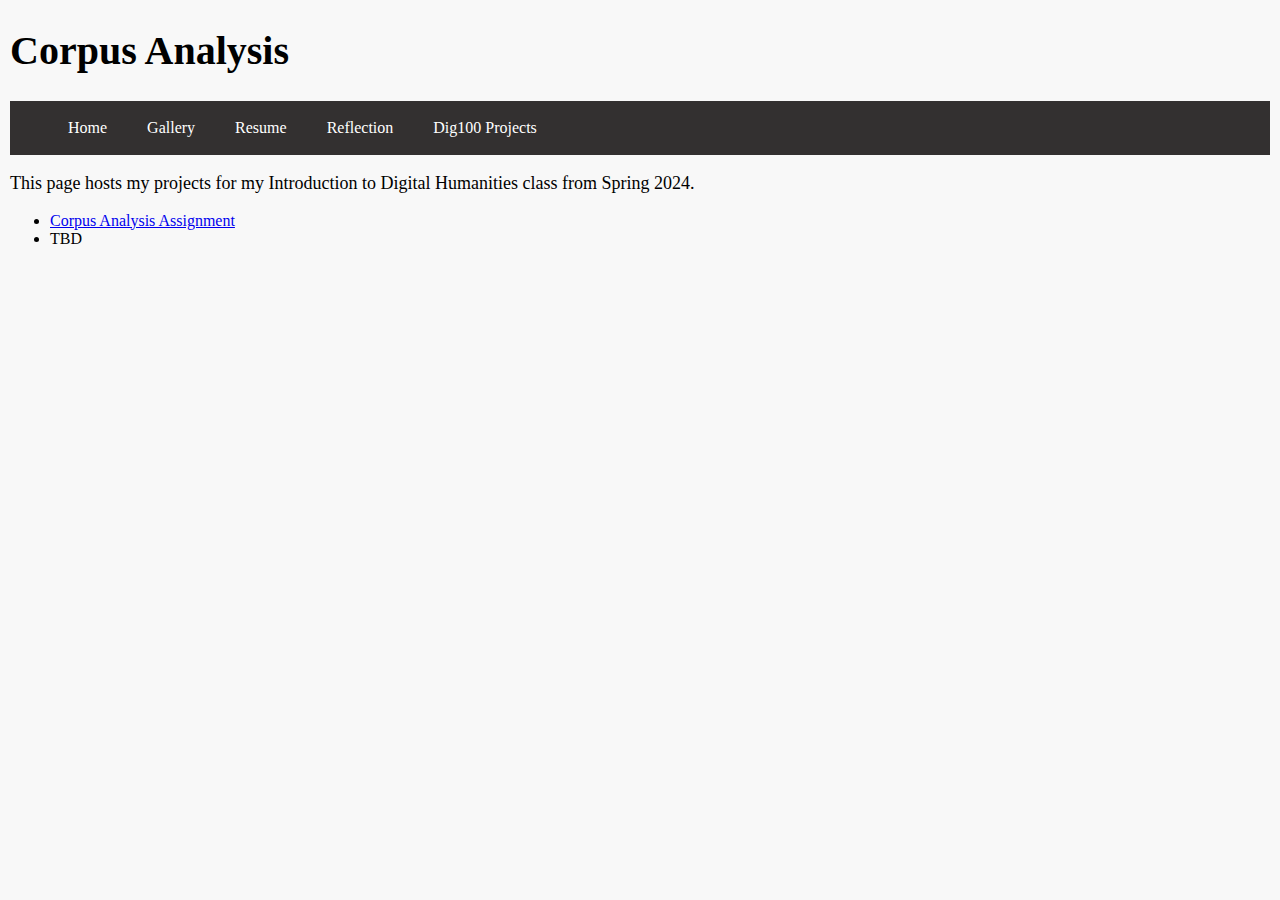
==== docs/dig100.html @ 0066f32a "Adding new files regarding a Corpus project" ====
<!DOCTYPE html>
<html xmlns="http://www.w3.org/1999/xhtml">
    <head>
        <title>Digit 100 Projects</title>
        <meta charset="UTF-8" />
        <meta name="viewport" content="width=device-width, initial-scale=1.0" />
        <link rel="stylesheet" type="text/css" href="style.css" />
        
    </head>
    <body>
        <h1>Corpus Analysis</h1>
        <nav class="NavBar">
            <ul class ="Menu">
                <li><a href="index.html">Home</a></li>
                <li><a href="gallery.html">Gallery</a></li>
                <li><a href="Resume.html">Resume</a></li>
                <li><a href="reflection.html">Reflection</a></li>
                <li><a href="dig100.html">Dig100 Projects</a></li>
            </ul>
        </nav>
                
        <section>
            <p>This page hosts my projects for my Introduction to Digital Humanities class from Spring 2024.</p>
            <ul>
                <li><a href="introdh/corpus.html">Corpus Analysis Assignment</a></li>
                <li>TBD</li>
                
                
            </ul>
        </section>
        
    </body>
</html>
---- docs/style.css ----
body {
    background: #F8F8F8;
    margin: 10px;
}

/* Combing all of my image element names makes it easier to work with them together as I want the images to be the same sizes. */
.chameleon, .gecko, .toad, .newt {
    width: 30vw;
}

/* This style allows me to flex the images and have them be side by side. */
.Gallery {
    display: flex;
    flex-wrap: wrap;
    padding: 5vw;
}

.photoGallery {
    margin: 10px;
    text-align: center;
}

figcaption{
    margin-top: 15px;
}

p{
    font-family: Serif;
    font-size: 18px;
    
}

h1{
    font-size: 40px;
    font-family: verdana;
}

h2,h5,h6{
    font-family: verdana;
    font-size: 22px;
    
}

.NavBar {
    background-color: #333030; /* Random Grey/Black Hexcolor */
}

/* This makes it so the Nav Bar allows the words to go across the screen completely in sections.     */
.NavBar li {
    display: inline;
}

/* This controls the text for the titles of the Nav Bar */
.NavBar a {
    display: inline-block;
    padding: 18px;
    color: white;
    text-decoration: none;
}

/* This allows it so the background section of a nav section switches colors to indicate the user is hovering over the section */
.NavBar a:hover {
    background-color: #636363; /* Random Grey Hexcolor */
    color: black;
}
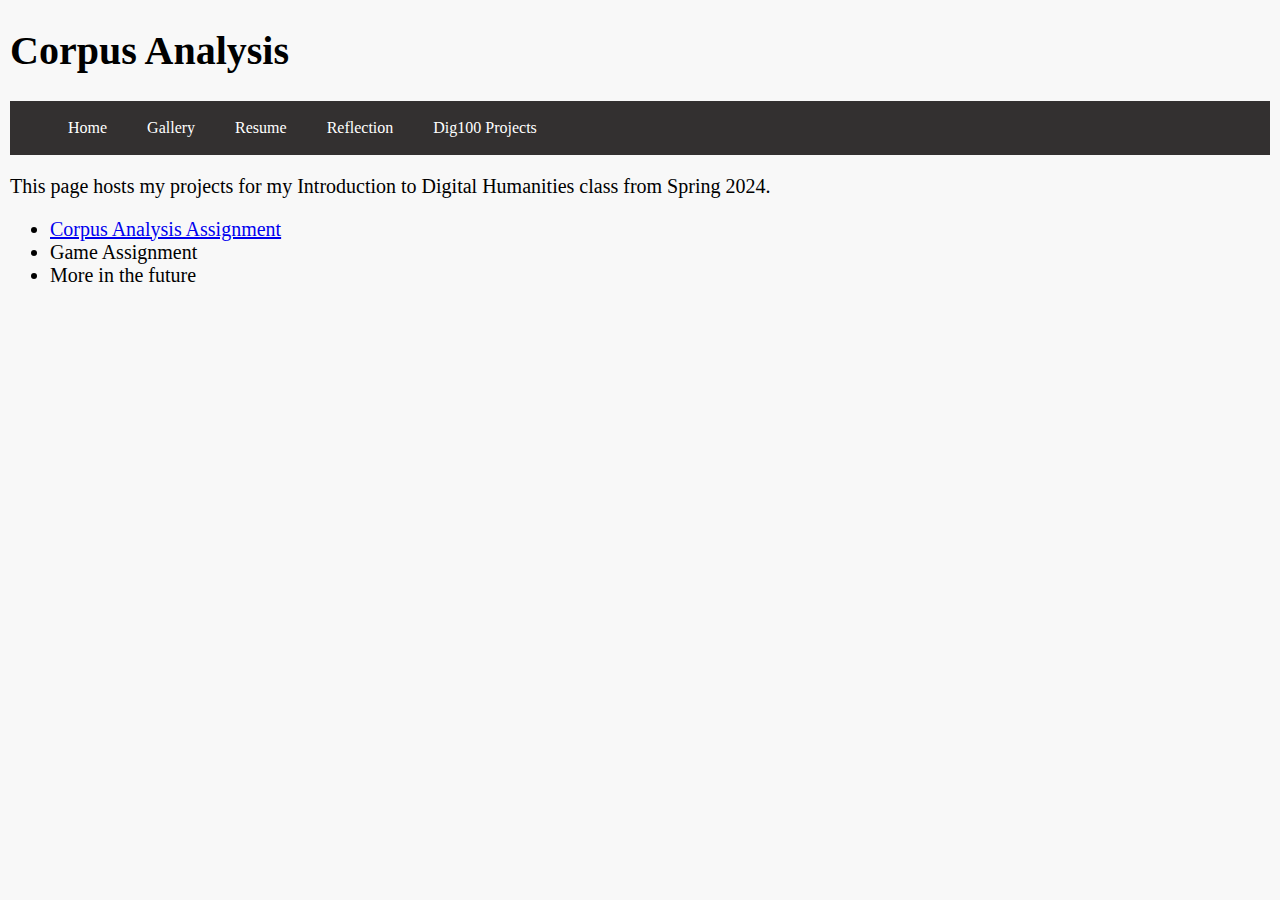
==== commit 28b2d604: "Corpus Analysis with better compare/contrasts" ====
--- a/docs/dig100.html
+++ b/docs/dig100.html
@@ -19,11 +19,12 @@
             </ul>
         </nav>
                 
-        <section>
+        <section class="DigList">
             <p>This page hosts my projects for my Introduction to Digital Humanities class from Spring 2024.</p>
             <ul>
                 <li><a href="introdh/corpus.html">Corpus Analysis Assignment</a></li>
-                <li>TBD</li>
+                <li> Game Assignment </li>
+                <li> More in the future </li>
                 
                 
             </ul>
--- a/docs/style.css
+++ b/docs/style.css
@@ -6,13 +6,16 @@
 /* Combing all of my image element names makes it easier to work with them together as I want the images to be the same sizes. */
 .chameleon, .gecko, .toad, .newt {
     width: 30vw;
+    max-width: 100%;
+    margin-right: 10px;
 }
 
 /* This style allows me to flex the images and have them be side by side. */
 .Gallery {
     display: flex;
     flex-wrap: wrap;
-    padding: 5vw;
+    padding: 6vw;
+    
 }
 
 .photoGallery {
@@ -21,18 +24,24 @@
 }
 
 figcaption{
-    margin-top: 15px;
+    margin-top: 10px;
+    font-size: 16px;
 }
 
 p{
     font-family: Serif;
-    font-size: 18px;
+    font-size: 20px;
     
 }
 
 h1{
     font-size: 40px;
     font-family: verdana;
+}
+
+.ExInd, .DigList li{
+    font-size: 20px;
+    font-family: Serif;
 }
 
 h2,h5,h6{
@@ -63,3 +72,15 @@
     background-color: #636363; /* Random Grey Hexcolor */
     color: black;
 }
+
+.CorpCompare {
+    display:flex;
+    flex-wrap:wrap;
+}
+
+.SoUgram, .InaugGram, .InaugKWIC, .StateKWIC {
+    width: 30vw;
+    height: 20vw;
+    margin-right: 10px;
+    max-width: 100%;
+}
